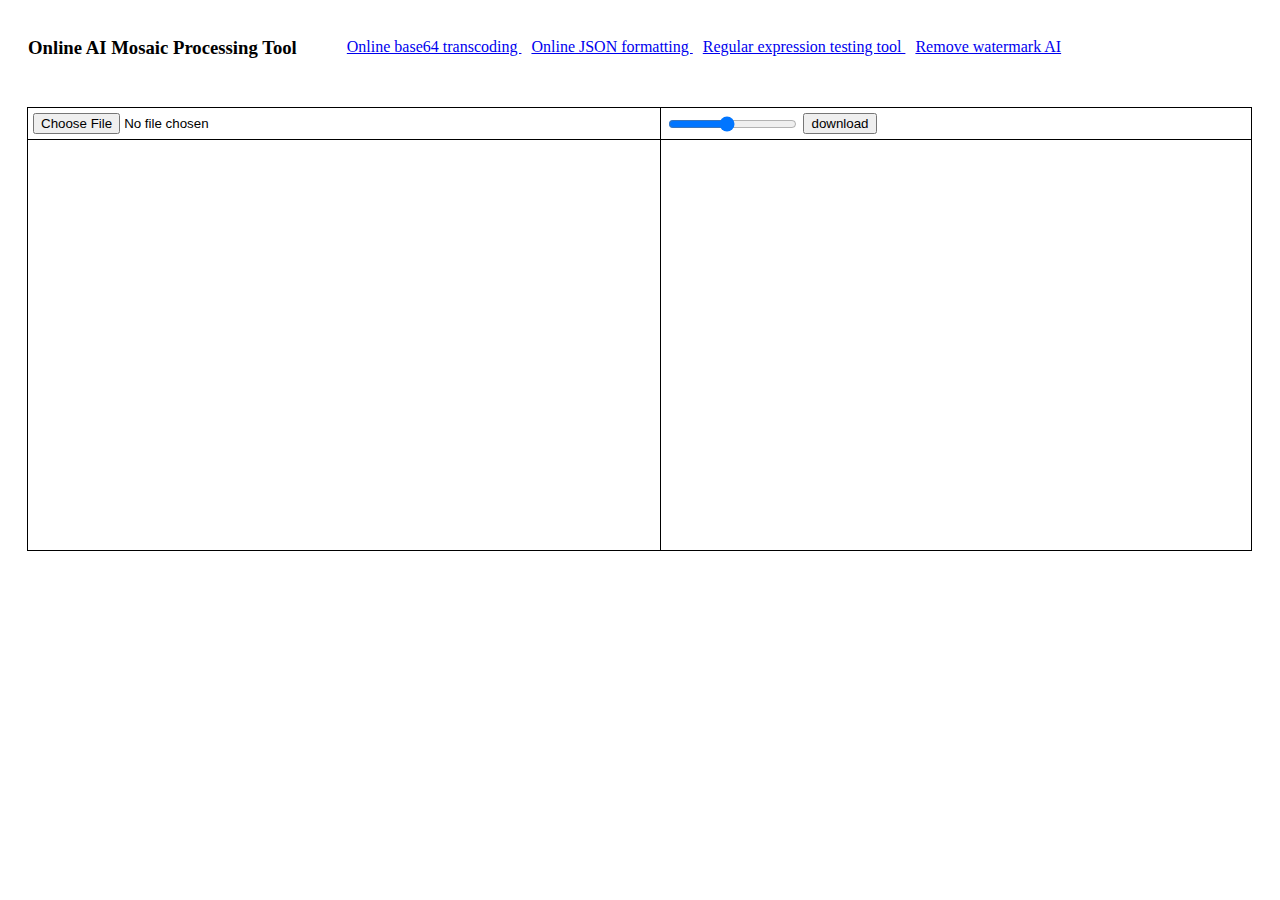
==== index.html @ 19ea31cf "Add files via upload" ====
<!DOCTYPE html>
<html lang="en">
<head>
    <meta charset="UTF-8">
    <meta name="viewport" content="width=device-100%, initial-scale=1.0">
    <meta http-equiv="X-UA-Compatible" content="ie=edge">
    <link id="favicon" rel="icon" type="image/png" href="favicon.ico">
    <title>mosaic ai tool - open ai - 马赛克处理工具 - 马赛克ai工具</title>
    <meta name="keywords" content="mosaic down syndrome,fluid mosaic model,mosaic district,mosaic tile,mosaic art,mosaic definition,mosaic tiles,mosaic embryo,mosaic church,ai工具,马赛克处理工具,马赛克ai工具,在线免费马赛克处理工具,免费马赛克ai工具,马赛克艺术" />
    <meta name="description" content="mosaic down syndrome,fluid mosaic model,mosaic district,mosaic tile,mosaic art,mosaic definition,mosaic tiles,mosaic embryo,mosaic church,ai工具,马赛克处理工具,马赛克ai工具,在线免费马赛克处理工具,免费马赛克ai工具,马赛克艺术" />
    <!-- Google tag (gtag.js) -->
    <script async src="https://www.googletagmanager.com/gtag/js?id=G-V0YFLKRH7D"></script>
    <script>
        window.dataLayer = window.dataLayer || [];
        function gtag(){dataLayer.push(arguments);}
        gtag('js', new Date());

        gtag('config', 'G-V0YFLKRH7D');
    </script>
    <style>
        body{
            padding: 10px 20px;
        }
        .main-div{
            clear: both;
            display: flex;
        }
        .header-div{
            float: left;
            margin-bottom: 30px;
        }
        .header-item{
            float: left;
        }
        .item-link{
            margin-top: 20px;
            margin-left: 50px;
        }
        .frame-div{
            flex-grow:1;
            margin-left: -1px;
            overflow: hidden;
        }
        .frame-top{
            border: 1px solid #000000;
            border-bottom: 0;
            padding: 5px;
        }
        .frame-center{
            min-height: 400px;
            border: 1px solid #000000;
            padding: 5px;
        }
        #rangeInput{
            vertical-align: bottom;
        }

        @media screen and (max-width: 600px) {
            .main-div{
                flex-direction: column;
            }
            .frame-div{
                margin-left: 0;
                margin-bottom: -1px;
            }
            .frame-center{
                min-height: 16rem;
            }
        }
    </style>
</head>
<body>
    <div class="header-div">
        <h3 class="header-item">Online AI Mosaic Processing Tool</h3>
        <div class="header-item item-link">
            <a title="在线base64转码" class="text-white" style="text-decoration: underline;" href="https://base64.openai2025.com" target="_blank">
                Online base64 transcoding
            </a>
            <a title="json格式化工具" class="text-white" style="text-decoration: underline;margin-left: 10px" href="https://json.openai2025.com" target="_blank">
                Online JSON formatting
            </a>
            <a title="正则表达式测试工具" class="text-white" style="text-decoration: underline;margin-left: 10px" href="https://reg.openai2025.com" target="_blank">
                Regular expression testing tool
            </a>
            <a title="在线去水印工具" class="text-white" style="text-decoration: underline;margin-left: 10px" href="https://watermark.openai2025.com" target="_blank">
                Remove watermark AI
            </a>
        </div>
    </div>

    <div class="main-div">


        <div class="frame-div">
            <div class="frame-top">
                <input type="file" id="fileBtn">    
            </div>
            <div class="frame-center">
                <img id="img" alt="Please select an image" style="display:none"/>
            </div>
        </div>
        <div class="frame-div">
            <div class="frame-top">
                <input type="range" id="rangeInput" min="1" max="10" value="5" />
                <input type="button" id="downloadBtn" value="download">
            </div>
            <div class="frame-center">
                <img id="convertImg" alt="" style="display:none"/>
            </div>
        </div>
    </div>
        
    <script type="text/javascript">

        var pix = 5;

        document.getElementById("fileBtn").addEventListener("change",function (e){
            if (window.FileReader) {
                var file = e.target.files[0];
                let reader = new FileReader();
                reader.onload = function (event) {
                    var dataURL = event.target.result;
                    var img = document.getElementById("img");
                    img.src = dataURL;
                    img.style.display = "block";
                    document.getElementById("convertImg").style.display = "block";
                };
                reader.readAsDataURL(file);
            } else {
                alert("Your browser does not support changing features");
            }
        });

        document.getElementById("img").addEventListener("load",function (e){
            if (e.target.src) {
                showConvertPic();
            }
        });


        document.getElementById("rangeInput").addEventListener("change", function (e) {
            if (document.getElementById("img").src) {
                pix = parseInt(e.target.value);
                showConvertPic();
            }
        });

        document.getElementById("downloadBtn").addEventListener("click",function (e){
            var convertImg = document.getElementById("convertImg");
            if(!!convertImg.src){
                download(convertImg.src);
            } else {
                alert("Please upload the image first");
            }
        });

        function showConvertPic(){
            var img = document.getElementById("img");
            var convertImg = document.getElementById("convertImg");
            convertImg.src = createRevertPic(img);
        }

        function createRevertPic(img){
            var canvas = document.createElement("canvas");
            canvas.width = img.width;   
            canvas.height = img.height;
            var ctx = canvas.getContext("2d");
            ctx.drawImage(img,0,0);  
            var c = ctx.getImageData(0, 0, img.width, img.height);
            var height = c.height;
            var width = c.width;
            for(var i = 0; i < height; i+=pix){
                for(var j = 0; j < width; j+=pix){
                    var rAvg = 0;
                    var gAvg = 0;
                    var bAvg = 0;
                    var aAvg = 0;
                    var count = 0;
                    outerFor:for (var iPix = i; iPix < i+pix; iPix++) {
                        for (var jPix = j; jPix < j+pix; jPix++) {
                            if (iPix > height) {
                                break;
                            } else if(jPix>width){
                                break outerFor;
                            }
                            var x = iPix*4*width + 4*jPix;
                            count++;
                            rAvg += c.data[x];
                            gAvg += c.data[x+1];
                            bAvg += c.data[x+2];
                            aAvg += c.data[x+3];
                        }
                        
                    }
                    rAvg /= (count);
                    gAvg /= (count);
                    bAvg /= (count);
                    aAvg /= (count);

                    outerFor:for (var iPix = i; iPix < i+pix; iPix++) {
                        for (var jPix = j; jPix < j+pix; jPix++) {
                            if (iPix > height) {
                                break;
                            } else if(jPix>width){
                                break outerFor;
                            }
                            var x = iPix*4*width + 4*jPix;
                            c.data[x] = rAvg
                            c.data[x+1] = gAvg;
                            c.data[x+2] = bAvg; 
                            c.data[x+3] = aAvg;
                        }
                    }
                }
            }
            ctx.putImageData(c,0,0);
            return canvas.toDataURL();
        }


        function download(src) {
            var $a = document.createElement('a');
            $a.setAttribute("href", src);
            $a.setAttribute("download", "");

            var evObj = document.createEvent('MouseEvents');
            evObj.initMouseEvent('click', true, true, window, 0, 0, 0, 0, 0, false, false, true, false, 0, null);
            $a.dispatchEvent(evObj);
        };
        
    </script>  

</body>
</html>
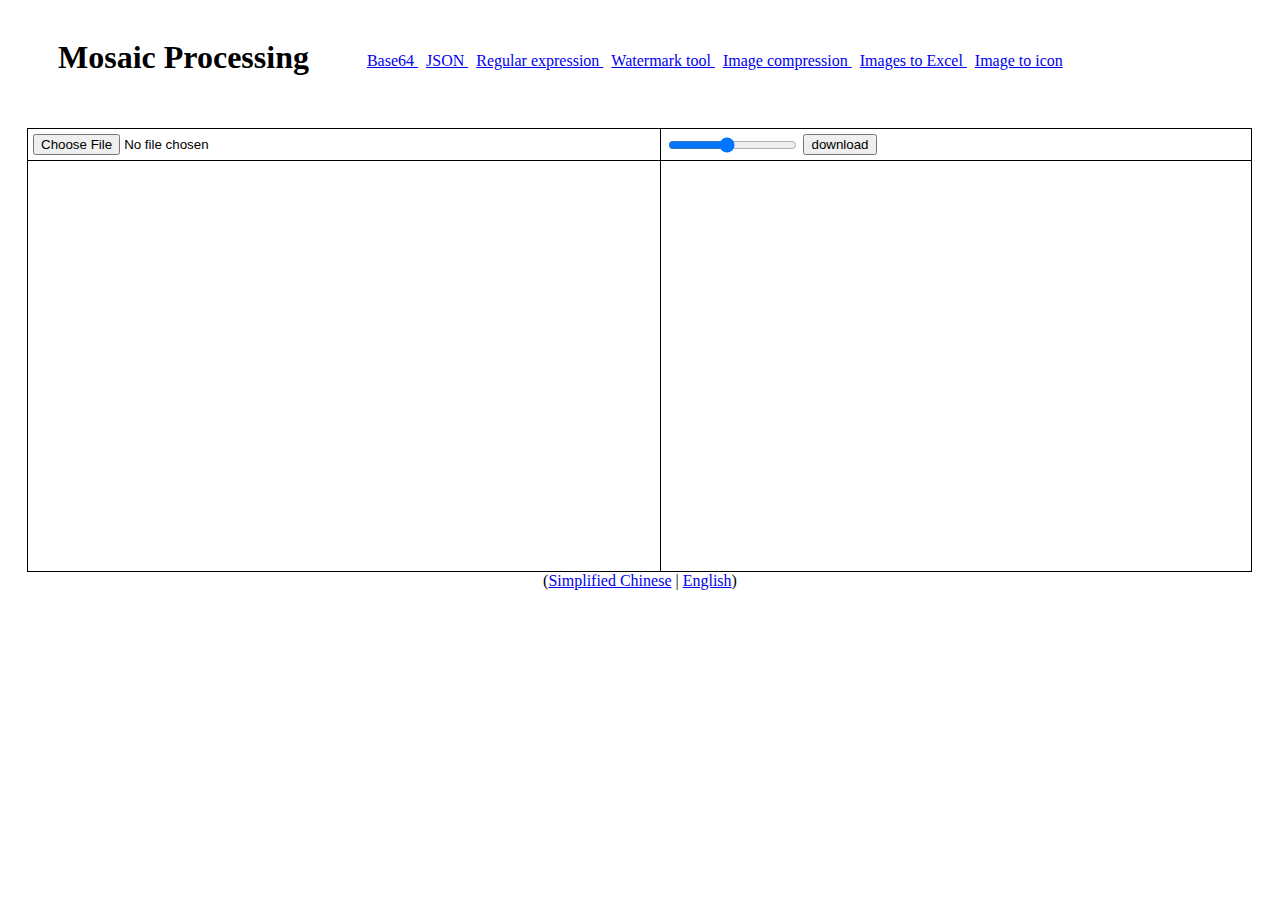
==== commit 31e842b6: "Update index.html" ====
--- a/index.html
+++ b/index.html
@@ -5,9 +5,9 @@
     <meta name="viewport" content="width=device-100%, initial-scale=1.0">
     <meta http-equiv="X-UA-Compatible" content="ie=edge">
     <link id="favicon" rel="icon" type="image/png" href="favicon.ico">
-    <title>mosaic ai tool - open ai - 马赛克处理工具 - 马赛克ai工具</title>
-    <meta name="keywords" content="mosaic down syndrome,fluid mosaic model,mosaic district,mosaic tile,mosaic art,mosaic definition,mosaic tiles,mosaic embryo,mosaic church,ai工具,马赛克处理工具,马赛克ai工具,在线免费马赛克处理工具,免费马赛克ai工具,马赛克艺术" />
-    <meta name="description" content="mosaic down syndrome,fluid mosaic model,mosaic district,mosaic tile,mosaic art,mosaic definition,mosaic tiles,mosaic embryo,mosaic church,ai工具,马赛克处理工具,马赛克ai工具,在线免费马赛克处理工具,免费马赛克ai工具,马赛克艺术" />
+    <title>Free online image mosaic processing tool</title>
+    <meta name="keywords" content="Free online image mosaic processing tool,mosaic down syndrome,fluid mosaic model,mosaic district,mosaic tile,mosaic art,mosaic definition,mosaic tiles,mosaic embryo,mosaic church" />
+    <meta name="description" content="Free online image mosaic processing tool,mosaic down syndrome,fluid mosaic model,mosaic district,mosaic tile,mosaic art,mosaic definition,mosaic tiles,mosaic embryo,mosaic church" />
     <!-- Google tag (gtag.js) -->
     <script async src="https://www.googletagmanager.com/gtag/js?id=G-V0YFLKRH7D"></script>
     <script>
@@ -17,73 +17,33 @@
 
         gtag('config', 'G-V0YFLKRH7D');
     </script>
-    <style>
-        body{
-            padding: 10px 20px;
-        }
-        .main-div{
-            clear: both;
-            display: flex;
-        }
-        .header-div{
-            float: left;
-            margin-bottom: 30px;
-        }
-        .header-item{
-            float: left;
-        }
-        .item-link{
-            margin-top: 20px;
-            margin-left: 50px;
-        }
-        .frame-div{
-            flex-grow:1;
-            margin-left: -1px;
-            overflow: hidden;
-        }
-        .frame-top{
-            border: 1px solid #000000;
-            border-bottom: 0;
-            padding: 5px;
-        }
-        .frame-center{
-            min-height: 400px;
-            border: 1px solid #000000;
-            padding: 5px;
-        }
-        #rangeInput{
-            vertical-align: bottom;
-        }
-
-        @media screen and (max-width: 600px) {
-            .main-div{
-                flex-direction: column;
-            }
-            .frame-div{
-                margin-left: 0;
-                margin-bottom: -1px;
-            }
-            .frame-center{
-                min-height: 16rem;
-            }
-        }
-    </style>
+    <link rel="stylesheet" href="css.css">
+    <link rel="canonical" href="https://mosaic.openai2025.com/">
 </head>
 <body>
     <div class="header-div">
-        <h3 class="header-item">Online AI Mosaic Processing Tool</h3>
+        <h1 class="header-item">Mosaic Processing</h1>
         <div class="header-item item-link">
-            <a title="在线base64转码" class="text-white" style="text-decoration: underline;" href="https://base64.openai2025.com" target="_blank">
-                Online base64 transcoding
+            <a title="base64 transcoding" class="text-white link-a" href="https://base64.openai2025.com" target="_blank">
+                Base64
             </a>
-            <a title="json格式化工具" class="text-white" style="text-decoration: underline;margin-left: 10px" href="https://json.openai2025.com" target="_blank">
-                Online JSON formatting
+            <a title="JSON formatting" class="text-white link-a" href="https://json.openai2025.com" target="_blank">
+                JSON
             </a>
-            <a title="正则表达式测试工具" class="text-white" style="text-decoration: underline;margin-left: 10px" href="https://reg.openai2025.com" target="_blank">
-                Regular expression testing tool
+            <a title="Regular expression" class="text-white link-a" href="https://reg.openai2025.com" target="_blank">
+                Regular expression
             </a>
-            <a title="在线去水印工具" class="text-white" style="text-decoration: underline;margin-left: 10px" href="https://watermark.openai2025.com" target="_blank">
-                Remove watermark AI
+            <a title="watermark tool" class="text-white link-a" href="https://watermark.openai2025.com" target="_blank">
+                Watermark tool
+            </a>
+            <a title="图片压缩" class="text-white link-a" href="https://compress.openai2025.com" target="_blank">
+                Image compression
+            </a>
+            <a title="Convert images to Excel" class="text-white link-a" href="https://img2excel.openai2025.com" target="_blank">
+                Images to Excel
+            </a>
+            <a title="Image to icon conversion" class="text-white link-a" href="https://icon.openai2025.com" target="_blank">
+                Image to icon
             </a>
         </div>
     </div>
@@ -109,7 +69,7 @@
             </div>
         </div>
     </div>
-        
+    <center>(<a href="./index-cn.html">Simplified Chinese</a> | <a href="./index.html">English</a>)</center>
     <script type="text/javascript">
 
         var pix = 5;
@@ -231,4 +191,4 @@
     </script>  
 
 </body>
-</html>+</html>
--- a/css.css
+++ b/css.css
@@ -0,0 +1,54 @@
+body{
+    padding: 10px 20px;
+}
+.main-div{
+    clear: both;
+    display: flex;
+}
+.header-div{
+    float: left;
+    margin-bottom: 30px;
+}
+.header-item{
+    float: left;
+    margin-left: 30px;
+}
+.item-link{
+    margin-top: 20px;
+    margin-left: 50px;
+}
+.frame-div{
+    flex-grow:1;
+    margin-left: -1px;
+    overflow: hidden;
+}
+.frame-top{
+    border: 1px solid #000000;
+    border-bottom: 0;
+    padding: 5px;
+}
+.frame-center{
+    min-height: 400px;
+    border: 1px solid #000000;
+    padding: 5px;
+}
+#rangeInput{
+    vertical-align: bottom;
+}
+.link-a{
+    text-decoration: underline;
+    line-height: 45px;
+    margin-left: 8px;
+}
+@media screen and (max-width: 600px) {
+    .main-div{
+        flex-direction: column;
+    }
+    .frame-div{
+        margin-left: 0;
+        margin-bottom: -1px;
+    }
+    .frame-center{
+        min-height: 16rem;
+    }
+}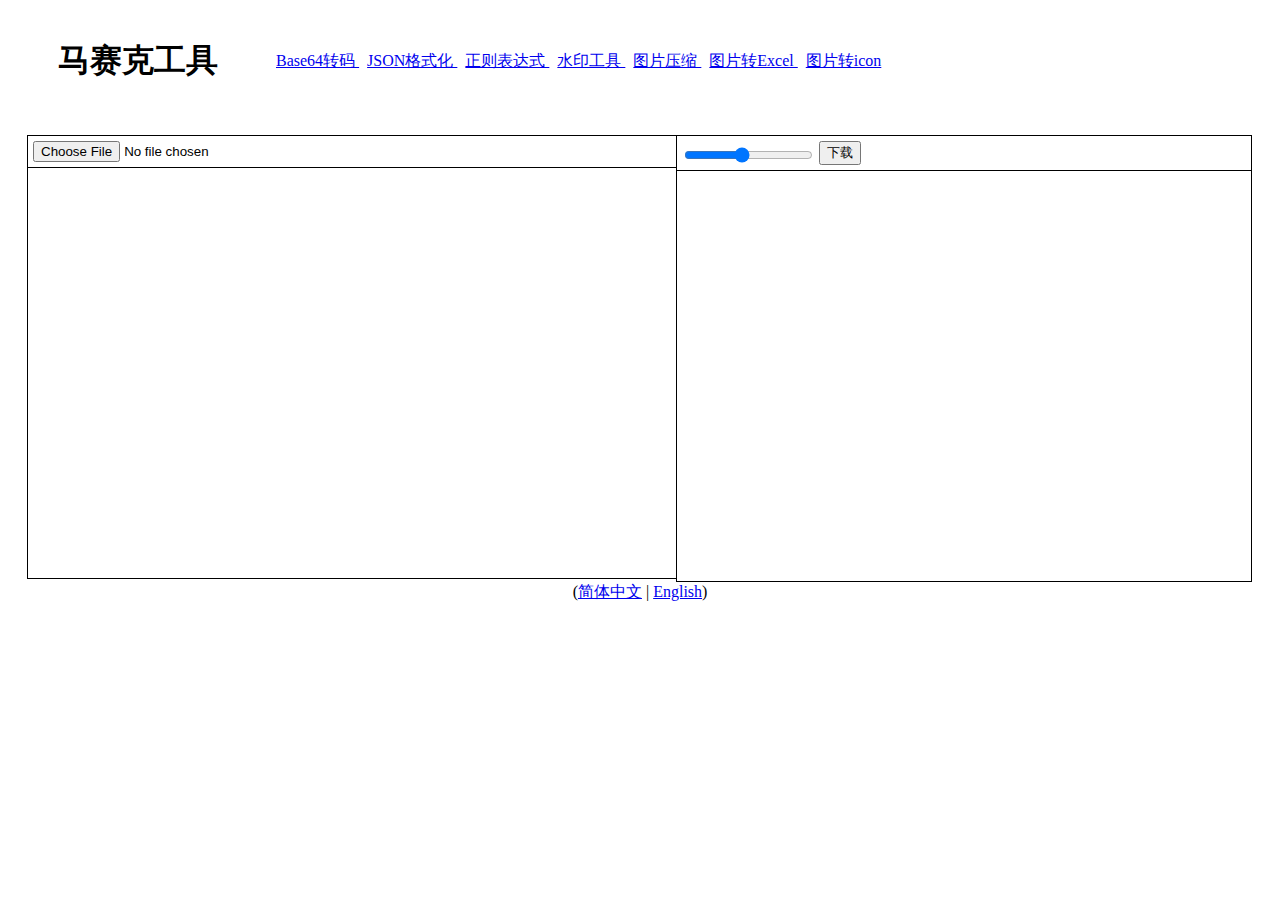
==== commit 0294d849: "Update and rename index-cn.html to index.html" ====
--- a/index.html
+++ b/index.html
@@ -5,9 +5,10 @@
     <meta name="viewport" content="width=device-100%, initial-scale=1.0">
     <meta http-equiv="X-UA-Compatible" content="ie=edge">
     <link id="favicon" rel="icon" type="image/png" href="favicon.ico">
-    <title>Free online image mosaic processing tool</title>
-    <meta name="keywords" content="Free online image mosaic processing tool,mosaic down syndrome,fluid mosaic model,mosaic district,mosaic tile,mosaic art,mosaic definition,mosaic tiles,mosaic embryo,mosaic church" />
-    <meta name="description" content="Free online image mosaic processing tool,mosaic down syndrome,fluid mosaic model,mosaic district,mosaic tile,mosaic art,mosaic definition,mosaic tiles,mosaic embryo,mosaic church" />
+    <title>在线免费图片马赛克处理工具</title>
+    <meta name="keywords" content="在线免费图片马赛克处理工具,马赛克处理工具,马赛克ai工具,在线免费马赛克处理工具,免费马赛克ai工具,马赛克艺术" />
+    <meta name="description" content="在线免费图片马赛克处理工具,马赛克处理工具,马赛克ai工具,在线免费马赛克处理工具,免费马赛克ai工具,马赛克艺术" />
+    <link rel="canonical" href="https://mosaic.openai2025.com/index-cn.html/">
     <!-- Google tag (gtag.js) -->
     <script async src="https://www.googletagmanager.com/gtag/js?id=G-V0YFLKRH7D"></script>
     <script>
@@ -18,32 +19,32 @@
         gtag('config', 'G-V0YFLKRH7D');
     </script>
     <link rel="stylesheet" href="css.css">
-    <link rel="canonical" href="https://mosaic.openai2025.com/">
+
 </head>
 <body>
     <div class="header-div">
-        <h1 class="header-item">Mosaic Processing</h1>
+        <h1 class="header-item">马赛克工具</h1>
         <div class="header-item item-link">
-            <a title="base64 transcoding" class="text-white link-a" href="https://base64.openai2025.com" target="_blank">
-                Base64
+            <a title="在线Base64转码" class="text-white link-a" href="https://base64.openai2025.com" target="_blank">
+                Base64转码
             </a>
-            <a title="JSON formatting" class="text-white link-a" href="https://json.openai2025.com" target="_blank">
-                JSON
+            <a title="JSON格式化工具" class="text-white link-a" href="https://json.openai2025.com" target="_blank">
+                JSON格式化
             </a>
-            <a title="Regular expression" class="text-white link-a" href="https://reg.openai2025.com" target="_blank">
-                Regular expression
+            <a title="正则表达式测试工具" class="text-white link-a"  href="https://reg.openai2025.com" target="_blank">
+                正则表达式
             </a>
-            <a title="watermark tool" class="text-white link-a" href="https://watermark.openai2025.com" target="_blank">
-                Watermark tool
+            <a title="水印工具" class="text-white link-a" href="https://watermark.openai2025.com" target="_blank">
+                水印工具
             </a>
             <a title="图片压缩" class="text-white link-a" href="https://compress.openai2025.com" target="_blank">
-                Image compression
+                图片压缩
             </a>
-            <a title="Convert images to Excel" class="text-white link-a" href="https://img2excel.openai2025.com" target="_blank">
-                Images to Excel
+            <a title="图片转Excel" class="text-white link-a" href="https://img2excel.openai2025.com" target="_blank">
+                图片转Excel
             </a>
-            <a title="Image to icon conversion" class="text-white link-a" href="https://icon.openai2025.com" target="_blank">
-                Image to icon
+            <a title="图片转icon" class="text-white link-a" href="https://icon.openai2025.com" target="_blank">
+                图片转icon
             </a>
         </div>
     </div>
@@ -53,23 +54,23 @@
 
         <div class="frame-div">
             <div class="frame-top">
-                <input type="file" id="fileBtn">    
+                <input type="file" id="fileBtn" accept="image/jpeg,image/gif,image/png,image/bmp,image/webp" />
             </div>
             <div class="frame-center">
-                <img id="img" alt="Please select an image" style="display:none"/>
+                <img id="img" alt="马赛克前图片" style="display:none"/>
             </div>
         </div>
         <div class="frame-div">
             <div class="frame-top">
                 <input type="range" id="rangeInput" min="1" max="10" value="5" />
-                <input type="button" id="downloadBtn" value="download">
+                <input type="button" id="downloadBtn" value="下载">
             </div>
             <div class="frame-center">
-                <img id="convertImg" alt="" style="display:none"/>
+                <img id="convertImg" alt="马赛克处理后的图片" style="display:none"/>
             </div>
         </div>
     </div>
-    <center>(<a href="./index-cn.html">Simplified Chinese</a> | <a href="./index.html">English</a>)</center>
+    <center>(<a href="./index.html">简体中文</a> | <a href="./index-en.html">English</a>)</center>
     <script type="text/javascript">
 
         var pix = 5;
@@ -87,7 +88,7 @@
                 };
                 reader.readAsDataURL(file);
             } else {
-                alert("Your browser does not support changing features");
+                alert("您的浏览器不支持更改功能");
             }
         });
 
@@ -110,7 +111,7 @@
             if(!!convertImg.src){
                 download(convertImg.src);
             } else {
-                alert("Please upload the image first");
+                alert("请先上传图片");
             }
         });
 
